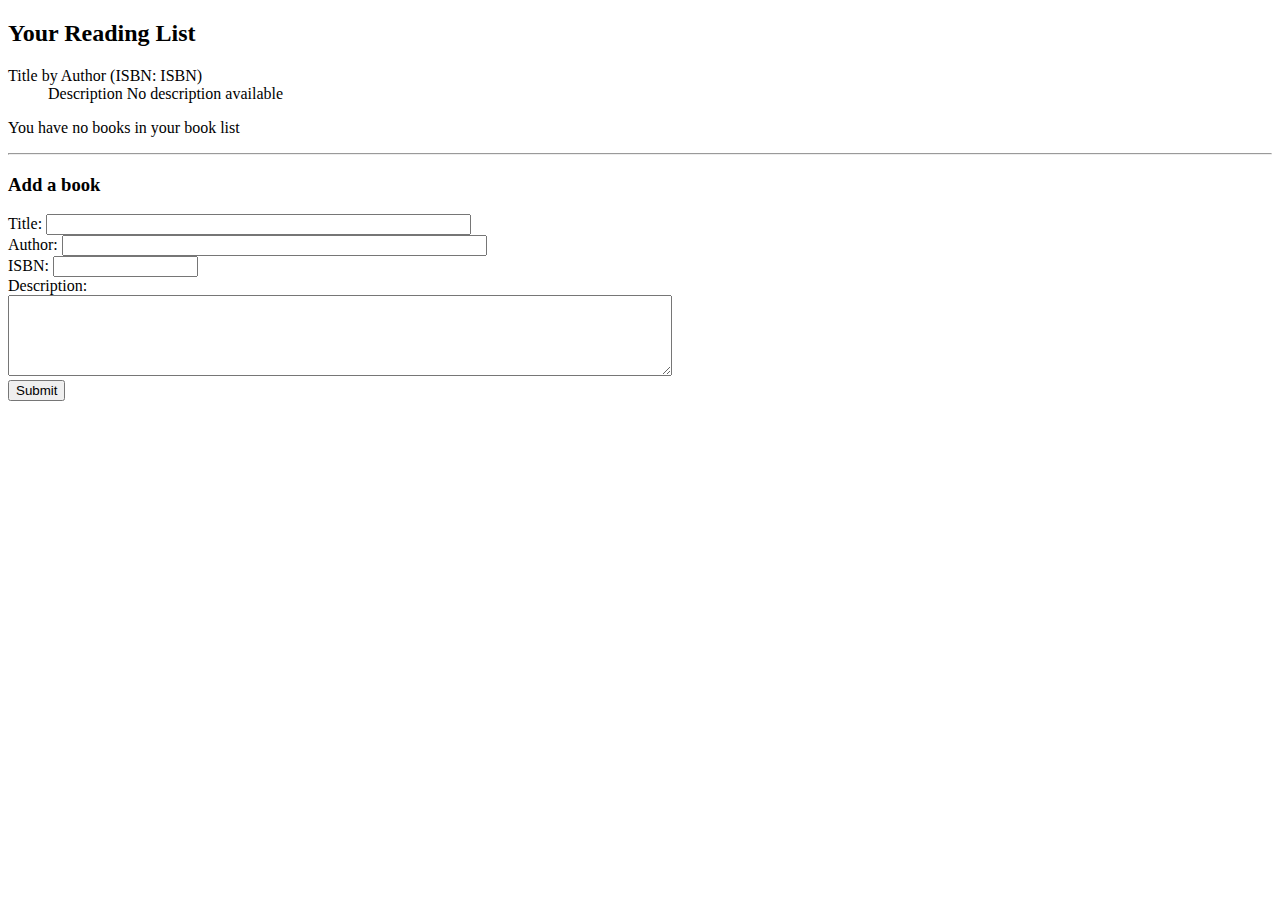
==== src/main/resources/templates/readingList.html @ f572fb15 "Sviluppato codice "base" per garantire la visualizzazione della lista dei libri che permette alll'ut" ====
<!DOCTYPE html>
<html xmlns:th="http://www.springframework.org/schema/data/jaxb">
    <head>
        <title>Reading List</title>
        <link rel="stylesheet" th:href="@{/style.css}"></link>
    </head>
    <body>
        <h2>Your Reading List</h2>
        <div th:unless="${#lists.isEmpty(books)}">
            <dl th:each="book : ${books}">
                <dt class="bookHeadline">
                    <span th:text="${book.title}">Title</span> by
                    <span th:text="${book.author}">Author</span>
                    (ISBN: <span th:text="${book.isbn}">ISBN</span>)
                </dt>
                <dd class="bookDescription">
                    <span th:if="${book.description}" th:text="${book.description}">Description</span>
                    <span th:if="${book.description eq null}">No description available</span>
                </dd>
            </dl>
        </div>
        <div th:if="${#lists.isEmpty(books)}"><p>You have no books in your book list</p></div>
        <hr/>
        <h3>Add a book</h3>
        <form method="POST">
            <label for="title">Title:</label>
            <input type="text" name="title" size="50"></input><br/>

            <label for="author">Author:</label>
            <input type="text" name="author" size="50"></input><br/>

            <label for="isbn">ISBN:</label>
            <input type="text" name="isbn" size="15"></input><br/>

            <label for="description">Description:</label><br/>
            <textarea name="description" cols="80" rows="5"> </textarea><br/>
            <input type="submit"></input>
        </form>
    </body>
</html>
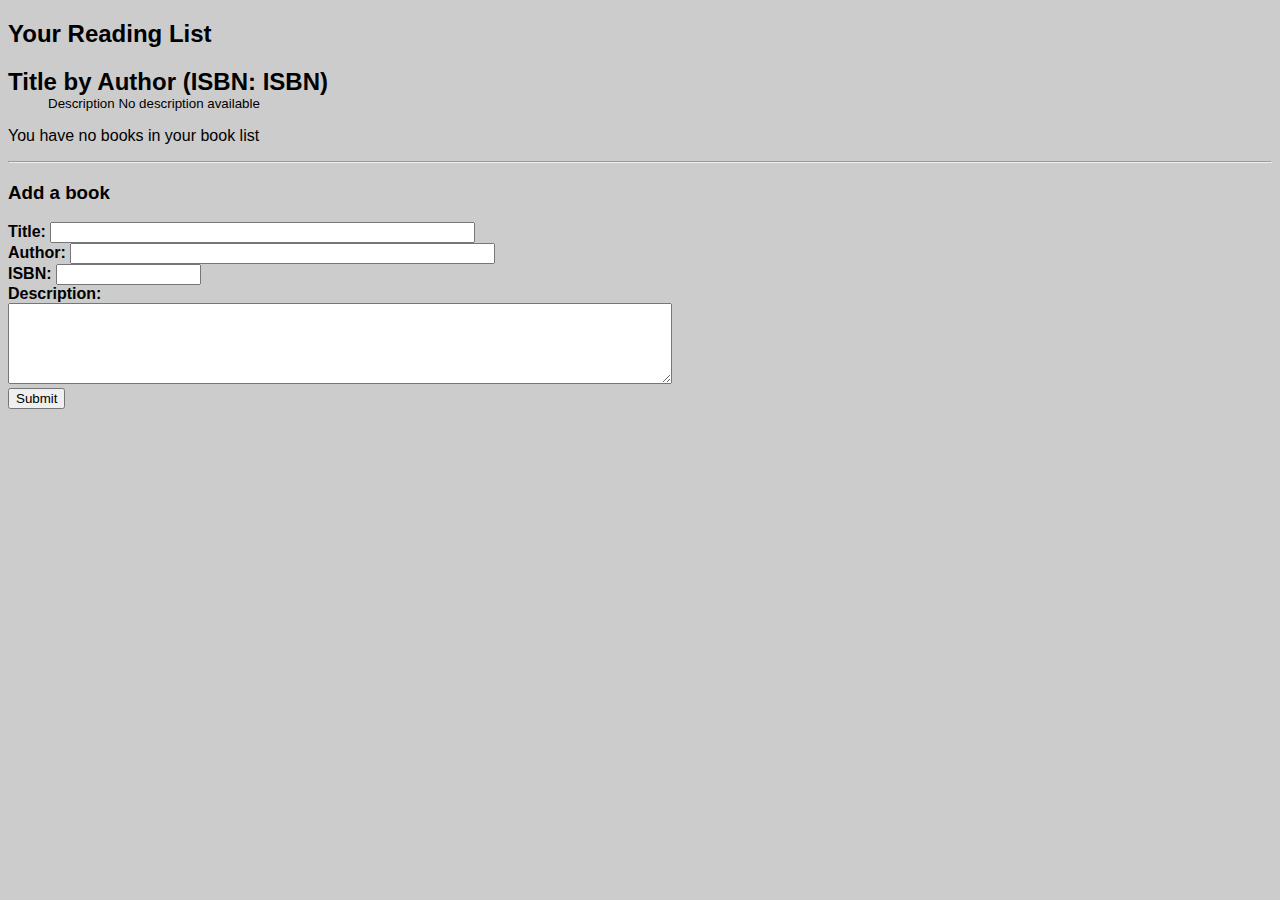
==== commit 0e57f3a2: "Sviluppato codice "base" che permette all'utente di: - Visualizzare la lista di libri che ha intenzi" ====
--- a/src/main/resources/templates/readingList.html
+++ b/src/main/resources/templates/readingList.html
@@ -1,13 +1,13 @@
 <!DOCTYPE html>
-<html xmlns:th="http://www.springframework.org/schema/data/jaxb">
-    <head>
+<html xmlns="http://www.w3.org/1999/xhtml" xmlns:th="http://www.thymeleaf.org">
+    <head lang="en">
         <title>Reading List</title>
-        <link rel="stylesheet" th:href="@{/style.css}"></link>
+        <link rel="stylesheet" th:href="@{/css/stileBase.css}" href="../static/css/stileBase.css" type="text/css"/>
     </head>
     <body>
         <h2>Your Reading List</h2>
         <div th:unless="${#lists.isEmpty(books)}">
-            <dl th:each="book : ${books}">
+            <dl th:each="book:${books}">
                 <dt class="bookHeadline">
                     <span th:text="${book.title}">Title</span> by
                     <span th:text="${book.author}">Author</span>
@@ -23,18 +23,23 @@
         <hr/>
         <h3>Add a book</h3>
         <form method="POST">
-            <label for="title">Title:</label>
-            <input type="text" name="title" size="50"></input><br/>
+            <label id="title">Title:
+                <input type="text" name="title" size="50" />
+            </label><br/>
 
-            <label for="author">Author:</label>
-            <input type="text" name="author" size="50"></input><br/>
+            <label id="author">Author:
+                <input type="text" name="author" size="50" />
+            </label><br/>
 
-            <label for="isbn">ISBN:</label>
-            <input type="text" name="isbn" size="15"></input><br/>
+            <label id="isbn">ISBN:
+                <input type="text" name="isbn" size="15" />
+            </label><br/>
 
-            <label for="description">Description:</label><br/>
-            <textarea name="description" cols="80" rows="5"> </textarea><br/>
-            <input type="submit"></input>
+            <label id="description">Description:<br/>
+                <textarea name="description" cols="80" rows="5"> </textarea>
+            </label><br/>
+
+            <input type="submit"/>
         </form>
     </body>
 </html>--- a/src/main/resources/static/css/stileBase.css
+++ b/src/main/resources/static/css/stileBase.css
@@ -0,0 +1,17 @@
+body {
+    background-color: #cccccc;
+    font-family: arial,helvetica,sans-serif;
+}
+
+.bookHeadline {
+    font-size: 18pt;
+    font-weight: bold;
+}
+
+.bookDescription {
+    font-size: 10pt;
+}
+
+label {
+    font-weight: bold;
+}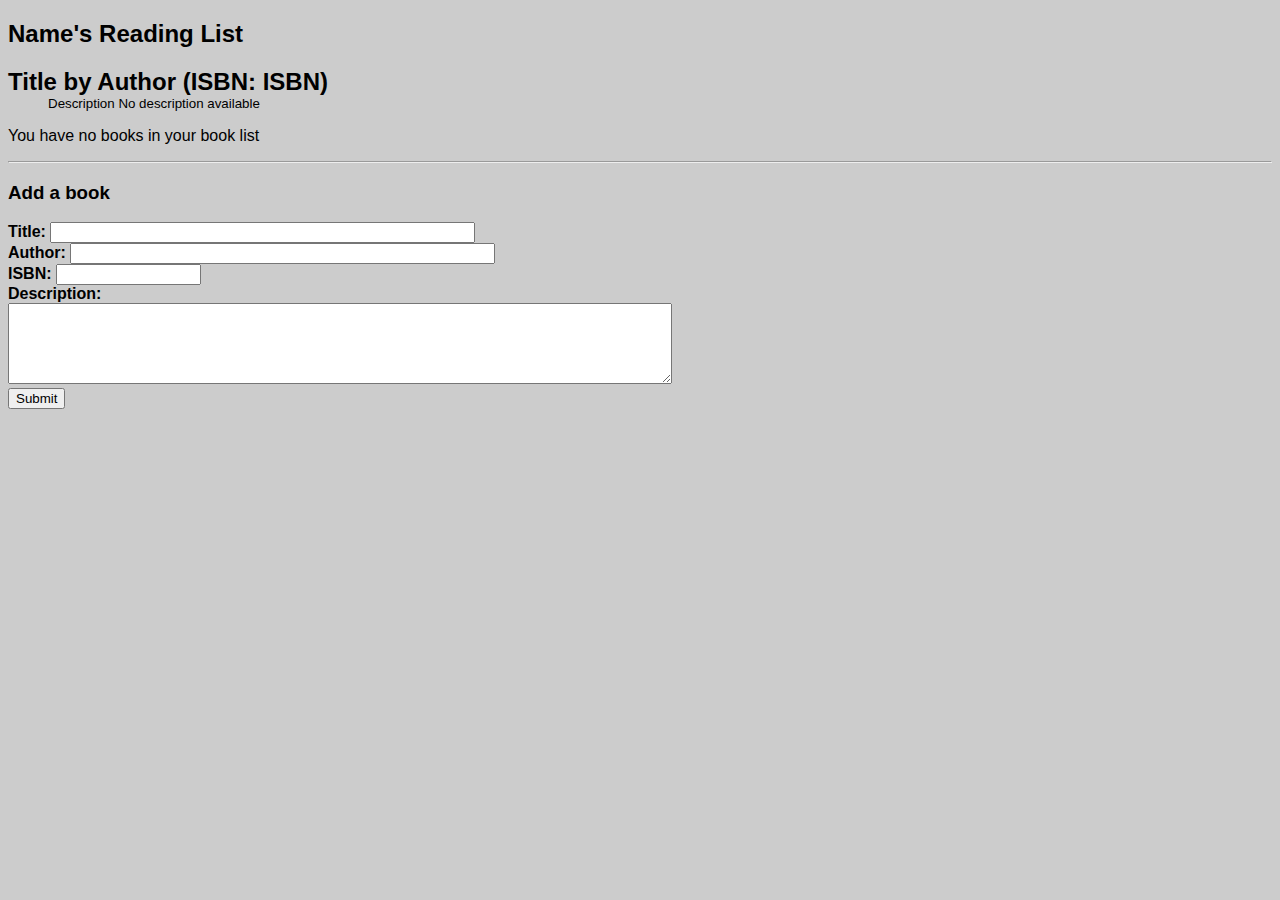
==== commit 8b71ea08: "- Aggiunta di dverse features (Spring security, https,  customizzazione delle impostazioni attravers" ====
--- a/src/main/resources/templates/readingList.html
+++ b/src/main/resources/templates/readingList.html
@@ -5,7 +5,7 @@
         <link rel="stylesheet" th:href="@{/css/stileBase.css}" href="../static/css/stileBase.css" type="text/css"/>
     </head>
     <body>
-        <h2>Your Reading List</h2>
+    <h2><span th:text="${reader.name}">Name</span>'s Reading List</h2>
         <div th:unless="${#lists.isEmpty(books)}">
             <dl th:each="book:${books}">
                 <dt class="bookHeadline">
@@ -19,10 +19,16 @@
                 </dd>
             </dl>
         </div>
-        <div th:if="${#lists.isEmpty(books)}"><p>You have no books in your book list</p></div>
+        <div th:if="${#lists.isEmpty(books)}">
+            <p>You have no books in your book list</p>
+        </div>
+
+
         <hr/>
+
+
         <h3>Add a book</h3>
-        <form method="POST">
+        <form th:action="@{/registerbook}" th:object="${book}" method="POST">
             <label id="title">Title:
                 <input type="text" name="title" size="50" />
             </label><br/>
@@ -39,6 +45,7 @@
                 <textarea name="description" cols="80" rows="5"> </textarea>
             </label><br/>
 
+            <input type="hidden" id="reader" name="reader" th:value="${reader.username}" />
             <input type="submit"/>
         </form>
     </body>
